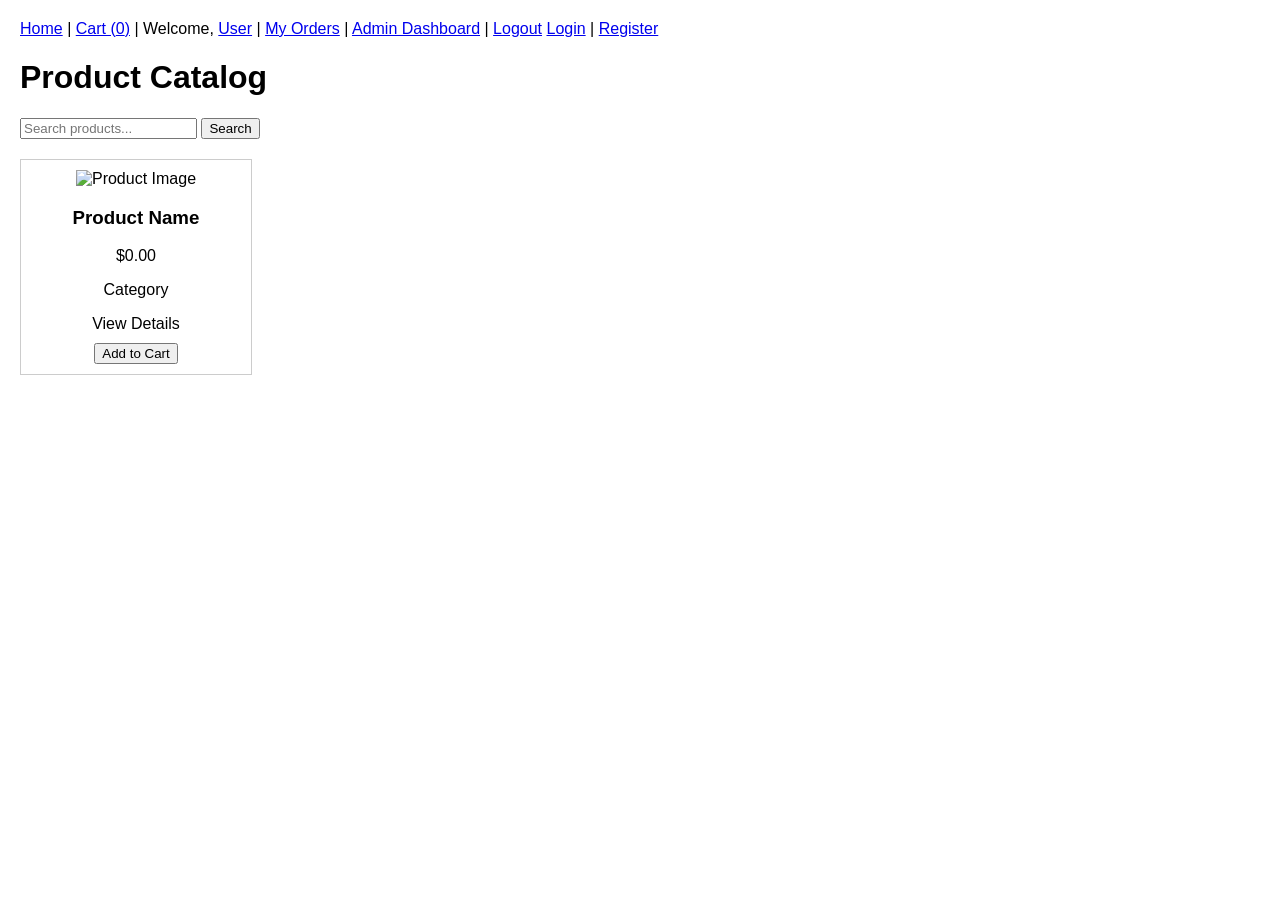
==== src/main/resources/templates/index.html @ 63f9945f "Initial commit of vulnerable storefront benchmarker" ====
<!DOCTYPE html>
<html xmlns:th="http://www.thymeleaf.org">
<head>
    <title>Storefront</title>
    <style>
        body { font-family: Arial, sans-serif; margin: 0; padding: 20px; }
        .nav { margin-bottom: 20px; }
        .product-grid { display: grid; grid-template-columns: repeat(auto-fill, minmax(200px, 1fr)); gap: 20px; }
        .product-card { border: 1px solid #ccc; padding: 10px; text-align: center; }
        .product-card img { max-width: 100%; }
        .search-bar { margin-bottom: 20px; }
    </style>
</head>
<body>

<div class="nav">
    <a href="/">Home</a> |
    <a href="/cart">Cart (<span th:text="${session.cart != null ? session.cart.size() : 0}">0</span>)</a> |
    <span th:if="${user != null}">
        Welcome, <a href="/profile" th:text="${user.name}">User</a> |
        <a href="/orders">My Orders</a> |
        <span th:if="${user.role == 'ADMIN'}">
            <a href="/admin/orders">Admin Dashboard</a> |
        </span>
        <a href="/logout">Logout</a>
    </span>
    <span th:if="${user == null}">
        <a href="/login">Login</a> |
        <a href="/register">Register</a>
    </span>
</div>

<h1>Product Catalog</h1>

<div class="search-bar">
    <form action="/" method="get">
        <input type="text" name="query" th:value="${query}" placeholder="Search products...">
        <button type="submit">Search</button>
    </form>
</div>

<div class="product-grid">
    <div class="product-card" th:each="product : ${products}">
        <img th:src="${product.imageUrl}" alt="Product Image">
        <h3 th:text="${product.name}">Product Name</h3>
        <p th:text="${'$' + product.price}">$0.00</p>
        <p th:text="${product.category}">Category</p>
        <a th:href="@{/product/{id}(id=${product.id})}">View Details</a>
        <form action="/cart/add" method="post" style="margin-top: 10px;">
            <input type="hidden" name="productId" th:value="${product.id}">
            <button type="submit">Add to Cart</button>
        </form>
    </div>
</div>

</body>
</html>
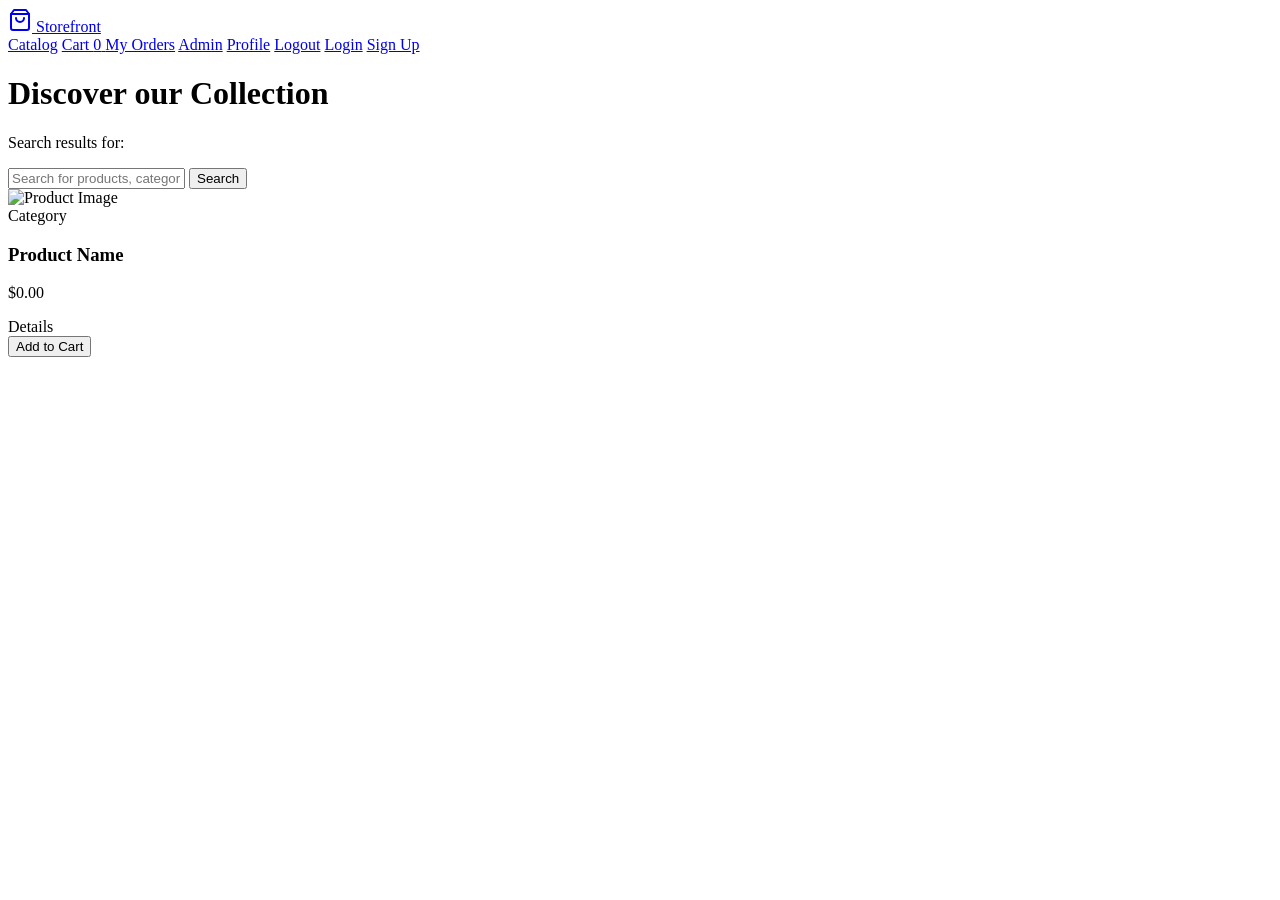
==== commit 512d3bd8: "Add modern styling and UI improvements" ====
--- a/src/main/resources/templates/index.html
+++ b/src/main/resources/templates/index.html
@@ -1,57 +1,76 @@
 <!DOCTYPE html>
 <html xmlns:th="http://www.thymeleaf.org">
+
 <head>
-    <title>Storefront</title>
-    <style>
-        body { font-family: Arial, sans-serif; margin: 0; padding: 20px; }
-        .nav { margin-bottom: 20px; }
-        .product-grid { display: grid; grid-template-columns: repeat(auto-fill, minmax(200px, 1fr)); gap: 20px; }
-        .product-card { border: 1px solid #ccc; padding: 10px; text-align: center; }
-        .product-card img { max-width: 100%; }
-        .search-bar { margin-bottom: 20px; }
-    </style>
+    <meta charset="UTF-8">
+    <meta name="viewport" content="width=device-width, initial-scale=1.0">
+    <title>Storefront | Modern E-Commerce</title>
+    <link rel="stylesheet" th:href="@{/css/main.css}">
 </head>
+
 <body>
 
-<div class="nav">
-    <a href="/">Home</a> |
-    <a href="/cart">Cart (<span th:text="${session.cart != null ? session.cart.size() : 0}">0</span>)</a> |
-    <span th:if="${user != null}">
-        Welcome, <a href="/profile" th:text="${user.name}">User</a> |
-        <a href="/orders">My Orders</a> |
-        <span th:if="${user.role == 'ADMIN'}">
-            <a href="/admin/orders">Admin Dashboard</a> |
-        </span>
-        <a href="/logout">Logout</a>
-    </span>
-    <span th:if="${user == null}">
-        <a href="/login">Login</a> |
-        <a href="/register">Register</a>
-    </span>
-</div>
+    <nav class="navbar">
+        <a href="/" class="nav-logo">
+            <svg xmlns="http://www.w3.org/2000/svg" width="24" height="24" viewBox="0 0 24 24" fill="none"
+                stroke="currentColor" stroke-width="2" stroke-linecap="round" stroke-linejoin="round">
+                <path d="M6 2 3 6v14a2 2 0 0 0 2 2h14a2 2 0 0 0 2-2V6l-3-4Z" />
+                <path d="M3 6h18" />
+                <path d="M16 10a4 4 0 0 1-8 0" />
+            </svg>
+            Storefront
+        </a>
+        <div class="nav-links">
+            <a href="/" class="nav-link active">Catalog</a>
+            <a href="/cart" class="nav-link">
+                Cart <span class="cart-badge" th:text="${session.cart != null ? session.cart.size() : 0}">0</span>
+            </a>
+            <span th:if="${user != null}" class="nav-links">
+                <a href="/orders" class="nav-link">My Orders</a>
+                <span th:if="${user.role == 'ADMIN'}">
+                    <a href="/admin/orders" class="nav-link">Admin</a>
+                </span>
+                <a href="/profile" class="btn btn-outline" th:text="${user.name}">Profile</a>
+                <a href="/logout" class="nav-link">Logout</a>
+            </span>
+            <span th:if="${user == null}" class="nav-links">
+                <a href="/login" class="nav-link">Login</a>
+                <a href="/register" class="btn btn-primary">Sign Up</a>
+            </span>
+        </div>
+    </nav>
 
-<h1>Product Catalog</h1>
+    <div class="container">
+        <div class="header-section">
+            <h1>Discover our Collection</h1>
+            <p th:if="${query}" class="nav-link">Search results for: <strong th:text="${query}"></strong></p>
+        </div>
 
-<div class="search-bar">
-    <form action="/" method="get">
-        <input type="text" name="query" th:value="${query}" placeholder="Search products...">
-        <button type="submit">Search</button>
-    </form>
-</div>
+        <form action="/" method="get" class="search-container">
+            <input type="text" name="query" th:value="${query}" class="search-input"
+                placeholder="Search for products, categories...">
+            <button type="submit" class="btn btn-primary">Search</button>
+        </form>
 
-<div class="product-grid">
-    <div class="product-card" th:each="product : ${products}">
-        <img th:src="${product.imageUrl}" alt="Product Image">
-        <h3 th:text="${product.name}">Product Name</h3>
-        <p th:text="${'$' + product.price}">$0.00</p>
-        <p th:text="${product.category}">Category</p>
-        <a th:href="@{/product/{id}(id=${product.id})}">View Details</a>
-        <form action="/cart/add" method="post" style="margin-top: 10px;">
-            <input type="hidden" name="productId" th:value="${product.id}">
-            <button type="submit">Add to Cart</button>
-        </form>
+        <div class="product-grid">
+            <div class="product-card" th:each="product : ${products}">
+                <img th:src="${product.imageUrl}" alt="Product Image" class="product-image">
+                <div class="product-info">
+                    <div class="product-category" th:text="${product.category}">Category</div>
+                    <h3 class="product-title" th:text="${product.name}">Product Name</h3>
+                    <p class="product-price" th:text="${'$' + product.price}">$0.00</p>
+                </div>
+                <div class="product-actions">
+                    <a th:href="@{/product/{id}(id=${product.id})}" class="btn btn-outline">Details</a>
+                    <form action="/cart/add" method="post" style="flex-grow: 1;">
+                        <input type="hidden" name="productId" th:value="${product.id}">
+                        <button type="submit" class="btn btn-primary btn-block">Add to Cart</button>
+                    </form>
+                </div>
+            </div>
+        </div>
     </div>
-</div>
 
 </body>
-</html>
+
+</html>
